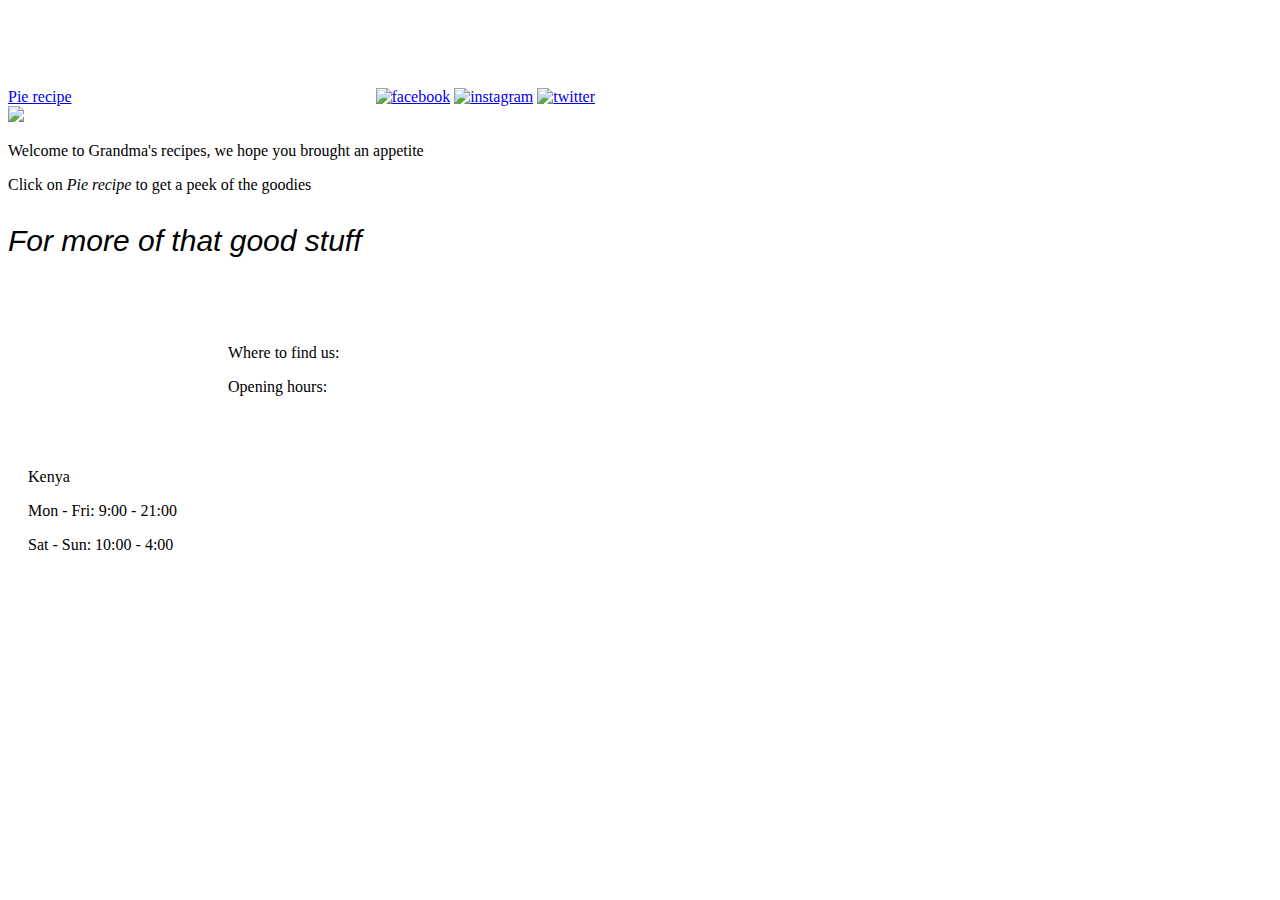
==== index.html @ 91c03ee7 "Add files via upload" ====
<!--Humphrey kamau-->
<!--This page is supposed to have a link to the pie.html page.It is supposed to contain at least 4 elements.it should be atleast 20lines long.Other than that a person can style it the way he wants-->
<!--The page has a navigation section, which contains a heading, a link to the Pie.html page and some few pictures.The body part has a picture and a paragraph positioned on it.It also has a footer with some details-->

<!DOCTYPE html>
<html lang="en">

<head>
    <meta charset="UTF-8">
    <meta name="viewport" content="width=device-width, initial-scale=1.0">
    <meta name="author" content="Humphrey kamau" />
    <meta name="keywords" content="html css" />
    <meta name="description" content="Grandma's recipe">
    <title>Document</title>
    <link rel="stylesheet" href="/pie/index.css">
    <link rel="icon" href="/pie/pie_icon.gif">
</head>

<body>
    <!--navigation section-->
<nav>
        <span style="color: white; font-size: 70px; font-family:serif ;"><i>Grandma's Recipe</i>
        </span>

    <div>
        <a href="Pie.html">Pie recipe</a>
        <a href="#"><img src="https://cdn.pixabay.com/photo/2017/06/22/06/22/facebook-2429746__340.png" alt="facebook" style="height: 30px; padding-left: 300px;"></a>
        <a href="#"><img src="https://cdn.pixabay.com/photo/2016/08/01/21/00/icon-1562136__340.png" alt="instagram" style="height: 30px;"></a>
        <a href="#"><img src="https://cdn.pixabay.com/photo/2017/06/22/14/23/twitter-2430933__340.png" alt="twitter" style="height: 30px;"></a>
    </div>
</nav>
    <!--body section-->
    <div class="body">
        <img src="/pie/chef-2611516_960_720.jpg" style="width: 1423px;">
    </div>
    <div class="position">
        <p>Welcome to Grandma's recipes, we hope you brought an appetite    
        </p>
        <p>Click on <i>Pie recipe</i> to get a peek of the goodies
        </p>
    </div>
    <!--footer section-->
<footer>
    <div style="padding-top: 0;">
        <p style="font-family: sans-serif; font-size: 30px;"><i>For more of that good stuff</i>
        </p>
    </div>
    <div style="padding-top: 40px; padding-left: 220px;">
        <p>Where to find us:</p>
        <p>Opening hours:<p>
        </div>
        <div style="padding-top: 40px; padding-left: 20px;">
        <p>Kenya</p>
        <p>Mon - Fri: 9:00 - 21:00</p>
        <p>Sat - Sun: 10:00 - 4:00</p>
    </div>
</footer>
</body>

</html>
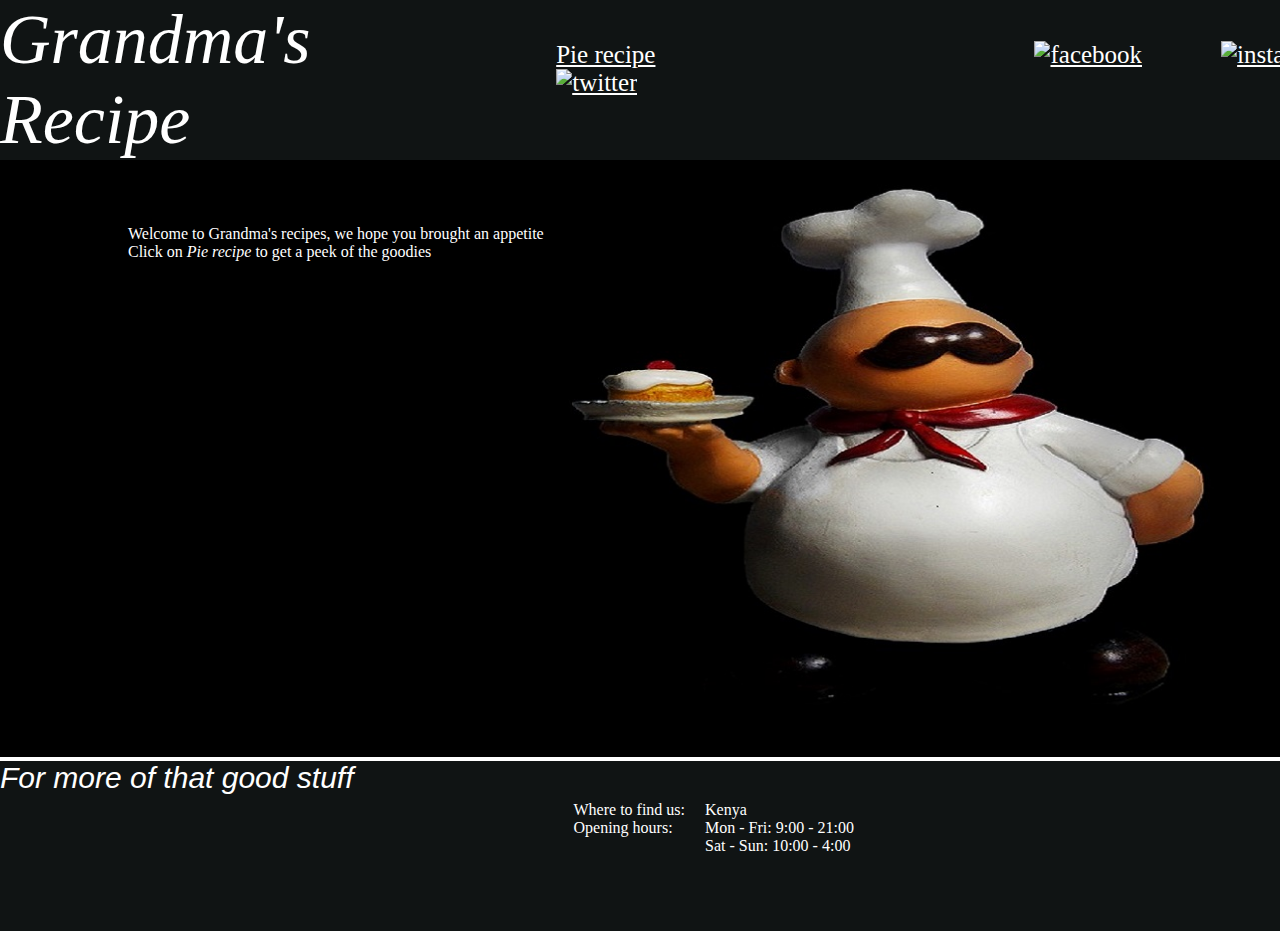
==== commit 0254d84c: "Update index.html" ====
--- a/index.html
+++ b/index.html
@@ -12,8 +12,8 @@
     <meta name="keywords" content="html css" />
     <meta name="description" content="Grandma's recipe">
     <title>Document</title>
-    <link rel="stylesheet" href="/pie/index.css">
-    <link rel="icon" href="/pie/pie_icon.gif">
+    <link rel="stylesheet" href="index.css">
+    <link rel="icon" href="pie_icon.gif">
 </head>
 
 <body>
@@ -31,7 +31,7 @@
 </nav>
     <!--body section-->
     <div class="body">
-        <img src="/pie/chef-2611516_960_720.jpg" style="width: 1423px;">
+        <img src="chef-2611516_960_720.jpg" style="width: 1423px;">
     </div>
     <div class="position">
         <p>Welcome to Grandma's recipes, we hope you brought an appetite    
@@ -57,4 +57,4 @@
 </footer>
 </body>
 
-</html>+</html>
--- a/index.css
+++ b/index.css
@@ -0,0 +1,34 @@
+*{
+    border: 0;
+    margin: 0;
+}
+nav{
+    display: flex;
+    align-items:baseline;
+    background-color:rgb(16, 20, 20);
+    width: 1423px;
+}
+nav div a{
+    padding-left: 75px;
+    justify-content: space-around;
+    color: white;
+    font-size: 25px;
+}
+.body{
+    position: relative;
+}
+.position{
+    color: white;
+    position: absolute;
+    top: 25%;
+    left: 10%
+}
+footer{
+    display: flex;
+    background-color:rgb(16, 20, 20);
+    flex-direction: row;
+    color: white;
+    height: 170px;
+    width: 1423px;
+    border: 0;
+}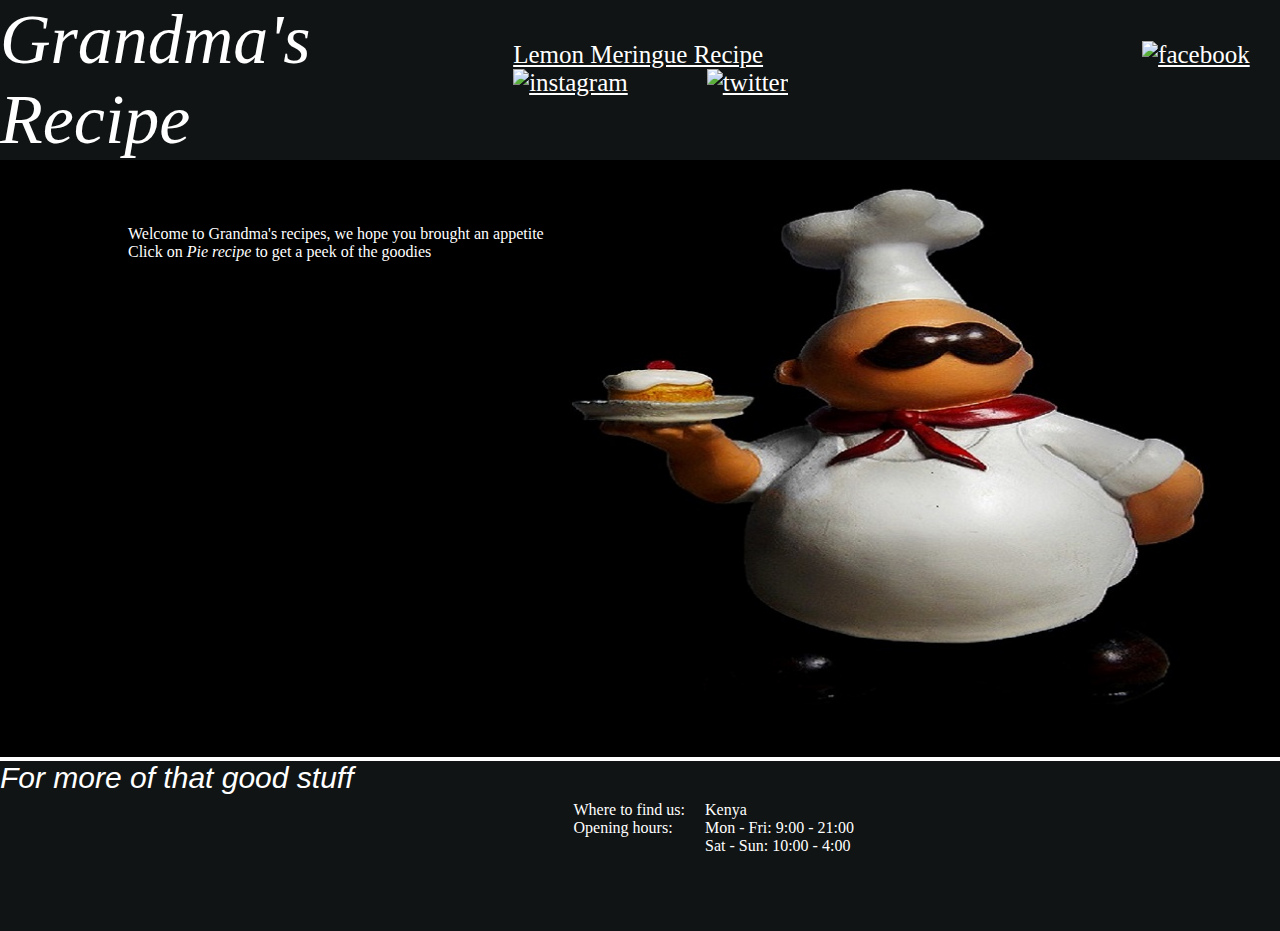
==== commit 42595a0f: "Update index.html" ====
--- a/index.html
+++ b/index.html
@@ -11,7 +11,7 @@
     <meta name="author" content="Humphrey kamau" />
     <meta name="keywords" content="html css" />
     <meta name="description" content="Grandma's recipe">
-    <title>Document</title>
+    <title>Grandma's Lemon Meringue Pie</title>
     <link rel="stylesheet" href="index.css">
     <link rel="icon" href="pie_icon.gif">
 </head>
@@ -23,7 +23,7 @@
         </span>
 
     <div>
-        <a href="Pie.html">Pie recipe</a>
+        <a href="Pie.html">Lemon Meringue Recipe</a>
         <a href="#"><img src="https://cdn.pixabay.com/photo/2017/06/22/06/22/facebook-2429746__340.png" alt="facebook" style="height: 30px; padding-left: 300px;"></a>
         <a href="#"><img src="https://cdn.pixabay.com/photo/2016/08/01/21/00/icon-1562136__340.png" alt="instagram" style="height: 30px;"></a>
         <a href="#"><img src="https://cdn.pixabay.com/photo/2017/06/22/14/23/twitter-2430933__340.png" alt="twitter" style="height: 30px;"></a>
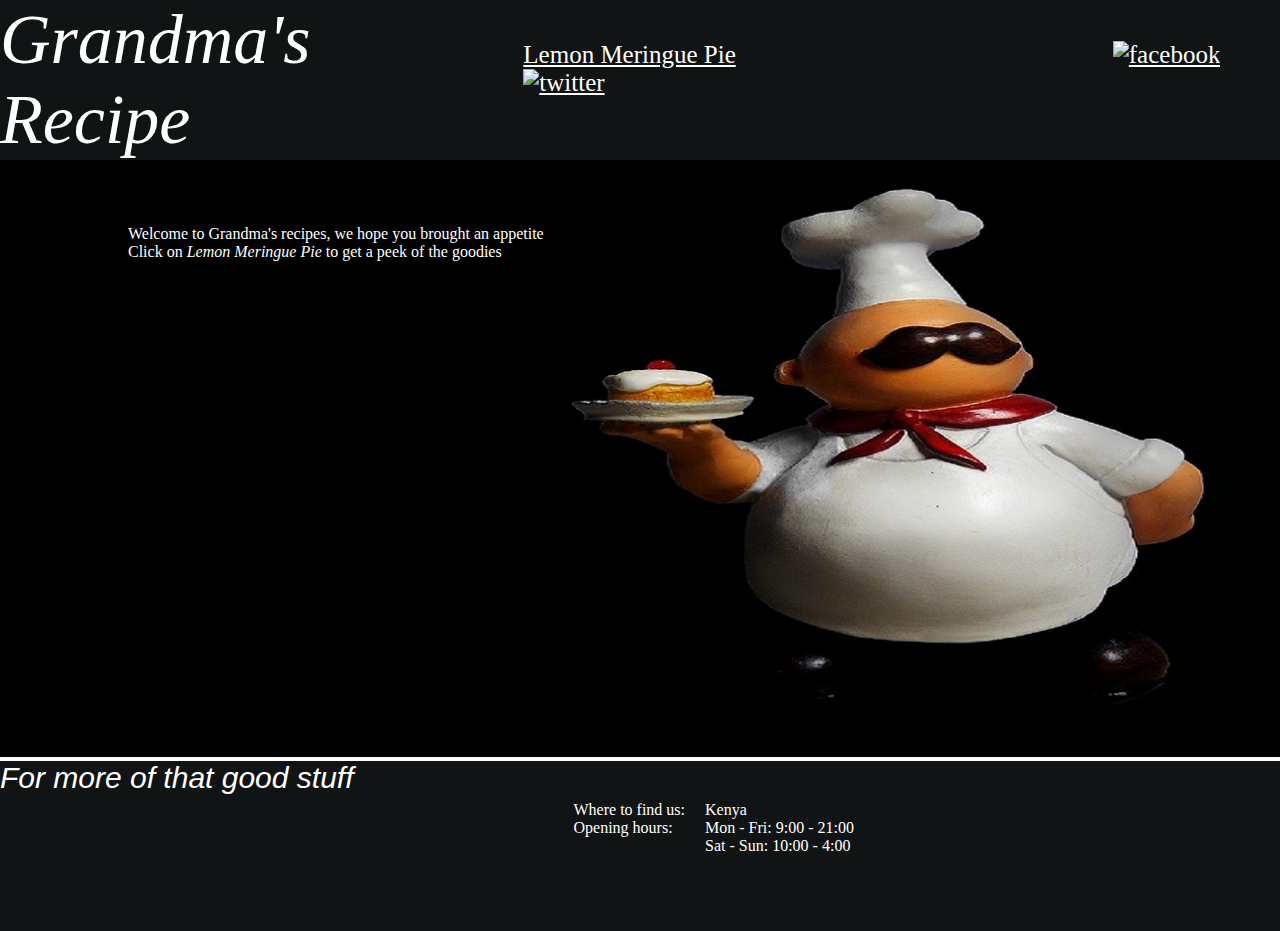
==== commit 03b3faa5: "Update index.html" ====
--- a/index.html
+++ b/index.html
@@ -23,7 +23,7 @@
         </span>
 
     <div>
-        <a href="Pie.html">Lemon Meringue Recipe</a>
+        <a href="Pie.html">Lemon Meringue Pie</a>
         <a href="#"><img src="https://cdn.pixabay.com/photo/2017/06/22/06/22/facebook-2429746__340.png" alt="facebook" style="height: 30px; padding-left: 300px;"></a>
         <a href="#"><img src="https://cdn.pixabay.com/photo/2016/08/01/21/00/icon-1562136__340.png" alt="instagram" style="height: 30px;"></a>
         <a href="#"><img src="https://cdn.pixabay.com/photo/2017/06/22/14/23/twitter-2430933__340.png" alt="twitter" style="height: 30px;"></a>
@@ -36,7 +36,7 @@
     <div class="position">
         <p>Welcome to Grandma's recipes, we hope you brought an appetite    
         </p>
-        <p>Click on <i>Pie recipe</i> to get a peek of the goodies
+        <p>Click on <i>Lemon Meringue Pie</i> to get a peek of the goodies
         </p>
     </div>
     <!--footer section-->
--- a/index.css
+++ b/index.css
@@ -9,7 +9,7 @@
     width: 1423px;
 }
 nav div a{
-    padding-left: 75px;
+    padding-left: 73px;
     justify-content: space-around;
     color: white;
     font-size: 25px;
@@ -31,4 +31,4 @@
     height: 170px;
     width: 1423px;
     border: 0;
-}+}
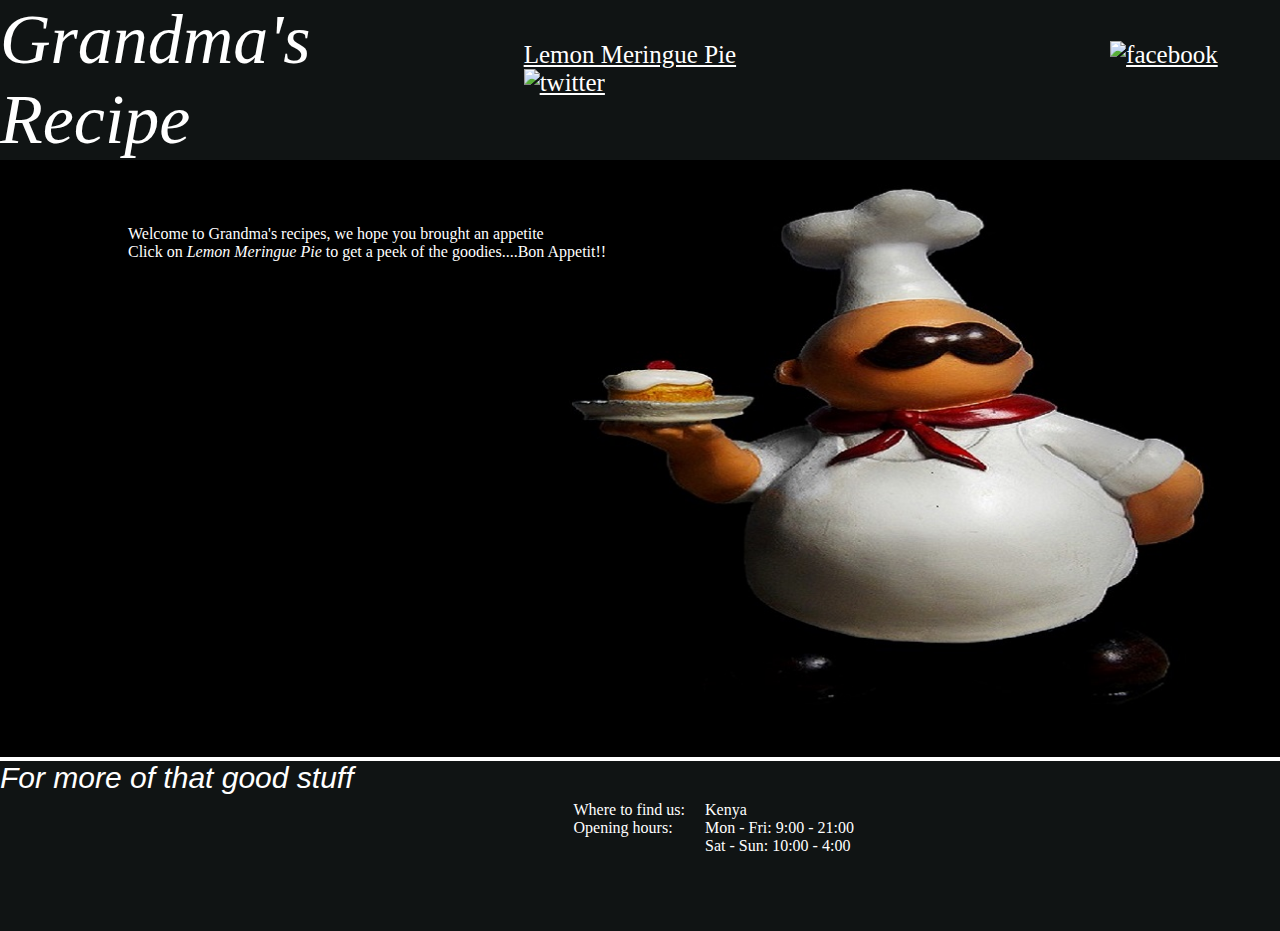
==== commit 10235754: "Update index.html" ====
--- a/index.html
+++ b/index.html
@@ -36,8 +36,9 @@
     <div class="position">
         <p>Welcome to Grandma's recipes, we hope you brought an appetite    
         </p>
-        <p>Click on <i>Lemon Meringue Pie</i> to get a peek of the goodies
+        <p>Click on <i>Lemon Meringue Pie</i> to get a peek of the goodies....Bon Appetit!!
         </p>
+       
     </div>
     <!--footer section-->
 <footer>
--- a/index.css
+++ b/index.css
@@ -9,7 +9,7 @@
     width: 1423px;
 }
 nav div a{
-    padding-left: 73px;
+    padding-left: 70px;
     justify-content: space-around;
     color: white;
     font-size: 25px;
